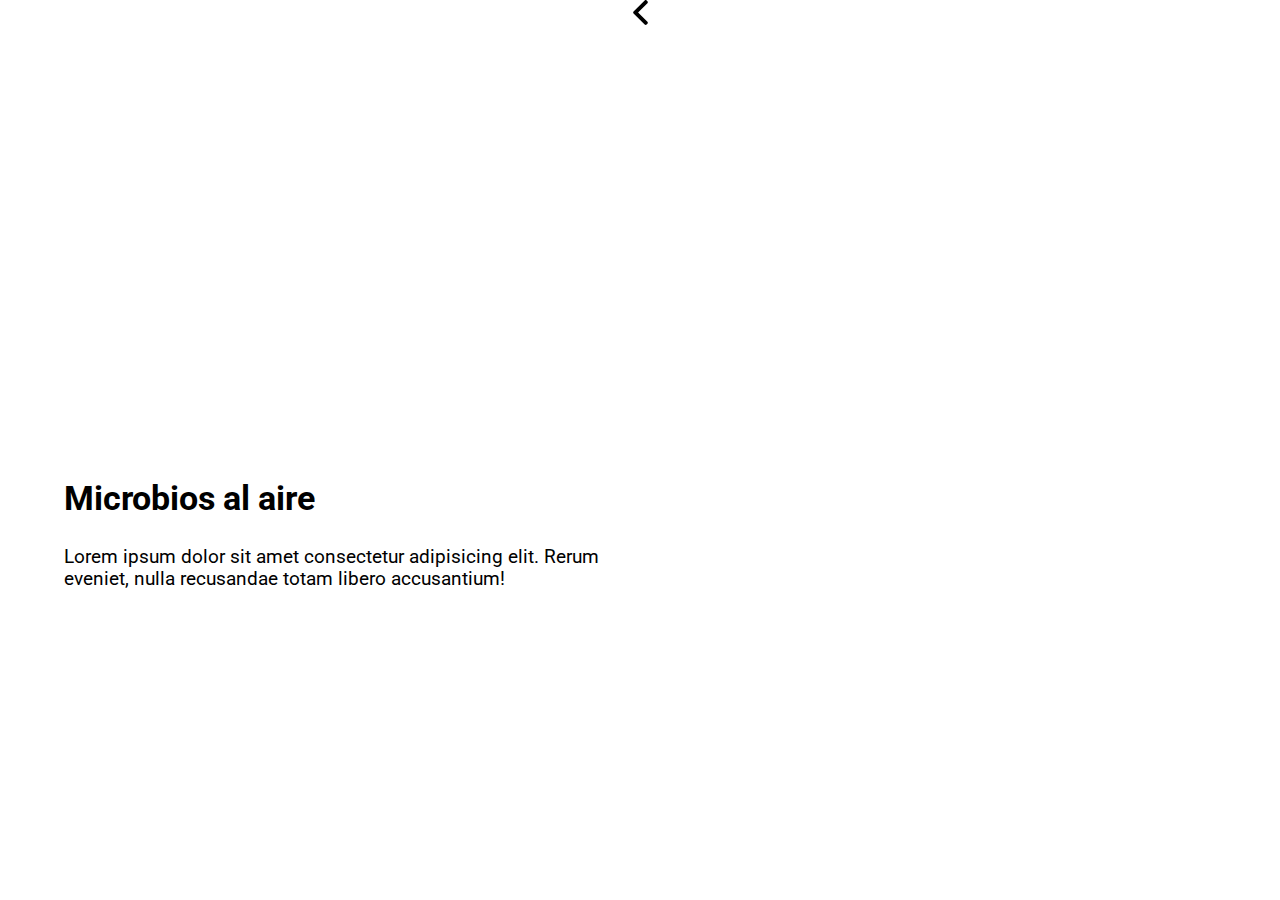
==== proyectos/microbios-al-aire.html @ e3324a1c "Initial commit" ====
<!DOCTYPE html>
<html lang="es-MX">
  <head>
    <meta charset="UTF-8" />
    <meta name="viewport" content="width=device-width, initial-scale=1.0" />
    <title>Shelly Romano | Portafolio</title>
    <link
      href="https://fonts.googleapis.com/css?family=Roboto&display=swap"
      rel="stylesheet"
    />
    <link
      href="https://s3-us-west-2.amazonaws.com/s.cdpn.io/2322424/reset.css"
      rel="stylesheet"
    />
    <link href="../css/style.css" rel="stylesheet" />
  </head>

  <body class="proyecto">
    <header>
      <h2>Microbios al aire</h2>
      <p>
        Lorem ipsum dolor sit amet consectetur adipisicing elit. Rerum eveniet,
        nulla recusandae totam libero accusantium!
      </p>
    </header>
    <svg xmlns="http://www.w3.org/2000/svg" width="25" height="25">
      <path
        d="M 10.092 12.505 L 19.444 3.152 C 19.702 2.896 19.843 2.552 19.843 2.186 C 19.843 1.819 19.702 1.476 19.444 1.219 L 18.625 0.4 C 18.368 0.142 18.024 0 17.658 0 C 17.291 0 16.948 0.142 16.691 0.4 L 5.555 11.535 C 5.297 11.793 5.155 12.138 5.157 12.505 C 5.155 12.873 5.297 13.217 5.555 13.476 L 16.68 24.6 C 16.938 24.858 17.281 25 17.648 25 C 18.014 25 18.357 24.858 18.615 24.6 L 19.434 23.781 C 19.967 23.248 19.967 22.38 19.434 21.847 Z"
        fill="rgb(0,0,0)"
      ></path>
    </svg>
    <div id="proyecto-img" class="proyecto-img">
      <img src="../assets/images/proyectos-uno.jpg" alt="" />
    </div>
  </body>
</html>
---- css/style.css ----
/****************************************
*    Variables
*****************************************/
:root {
  --white: #ffffff;
  --black: #000000;
  --link: #0000ee;
  --hover: #551a8b;
  --font-family: "Roboto", sans-serif;
}

/****************************************
*    Base
*****************************************/
html {
  height: 100%;
}

body {
  color: var(--black);
  background: var(--white);
  font-size: 100%;
  font-size: calc(16px + (19 - 16) * ((100vw - 640px) / (1400 - 640)));
  font-family: var(--font-family);
}

a {
  text-decoration: none;
  color: var(--black);
  cursor: pointer;
  transition: all 0.3s ease-out;
}

a:active,
a:hover {
  color: var(--hover);
  text-decoration: underline;
}

ul {
  padding-left: 0;
}

h2 {
  font-size: 34px;
  font-weight: bold;
}

/****************************************
*    Common
*****************************************/
.container {
  display: grid;
  grid-template-columns: 1fr;
  grid-template-rows: 1fr 1fr max-content;
  height: 100vh;
}

.intro {
  max-width: 1.6em;
  height: 100%;
  margin: 0 auto;
  padding: 1em 0 0;
  font-size: 11em;
  font-weight: bold;
  line-height: 0.8;
  letter-spacing: 0.01em;
  text-transform: uppercase;
  overflow-wrap: break-word;
}

.header {
  margin: 1.2em auto 0;
}

.nombre {
  font-size: 2em;
  font-weight: bolder;
}

.header p {
  font-size: 1.3em;
  line-height: 1.5;
  padding-top: 0.5em;
}

.nav {
  justify-self: center;
}

.nav-icon {
  position: absolute;
  right: 34px;
}

.menu {
  position: relative;
  display: flex;
  justify-content: center;
}

.nav-icon {
  display: none;
}

.menu li {
  padding-left: 1em;
  margin-bottom: 2em;
}

@media screen and (min-width: 40em) {
  .container {
    grid-template-columns: 80px 1fr 1fr 100px;
    grid-template-rows: 100px 1.5fr 1fr;
    grid-column-gap: 1em;
  }

  .intro {
    width: 100%;
    height: max-content;
    grid-column: 2 / 3;
    grid-row: 2 / 3;
    margin: 0 0 0 auto;
    padding: 0;
    align-self: end;
  }

  .header {
    grid-column: 3 / 4;
    grid-row: 2 / 3;
    margin: 0;
    padding: 0;
    align-self: end;
  }

  .nav {
    grid-column: 4 / 5;
    grid-row: 1 / 4;
    margin: 0;
    padding: 0;
  }

  .nav-icon {
    display: block;
    position: absolute;
    top: 5vh;
  }

  .menu {
    display: none;
  }

  .menu.open {
    display: block;
    writing-mode: vertical-lr;
    margin: auto;
    margin-top: 15vh;
  }

  .menu li {
    display: inline-block;
    margin: 0;
    padding: 0;
    padding-bottom: 3em;
  }
}

/****************************************
*    Sobre mi
*****************************************/
.intro-sobre-mi {
  max-width: 70vw;
  height: 100%;
  margin: 0 auto;
  padding: 0.5em 0 0.2em;
  font-size: 10em;
  font-weight: bold;
  line-height: 0.8;
  letter-spacing: 0.01em;
  text-transform: uppercase;
  overflow-wrap: break-word;
}

.sobre-mi {
  max-width: 73vw;
  margin: 0 auto 2em;
}

@media screen and (min-width: 40em) {
  .intro-sobre-mi {
    width: 100%;
    height: max-content;
    grid-column: 2 / 3;
    grid-row: 2 / 3;
    margin: 0 0 0 auto;
    padding: 0;
    font-size: 11em;
    align-self: end;
    max-width: 700px;
    transform: translate(100px, -100px);
  }

  .sobre-mi {
    width: 100%;
    margin: 0;
    padding: 0;
  }
}

/****************************************
*    Proyectos
*****************************************/
.proyectos {
  display: flex;
  flex-direction: column;
  width: 100%;
  max-width: 90vw;
  margin: 10vh auto 0;
}

.intro-proyectos {
  max-width: 2.4em;
  height: 100%;
  font-size: 10em;
  font-weight: bold;
  line-height: 0.8;
  letter-spacing: 0.01em;
  text-transform: uppercase;
  overflow-wrap: break-word;
}

.proyectos-container {
  display: block;
  width: max-content;
  margin: 2em auto;
}

.proyectos .nav .menu {
  margin-top: 2em;
  height: max-content;
}

@media screen and (min-width: 40em) {
  .proyectos {
    display: flex;
    flex-direction: row;
    width: 100%;
    max-width: 90vw;
    margin: 18vh auto 0;
  }

  .proyectos > *:nth-child(-n + 2) {
    flex: 1;
  }

  .proyectos > *:first-child {
    margin: 0 0 0 auto;
  }

  .proyectos > *:nth-child(2) {
    margin: 0 auto 0 0;
  }

  .proyectos .nav .menu {
    max-width: 30px;
    margin: 0;
    padding: 0;
    transform: translateX(16px);
    margin-top: -1em;
  }

  .intro-proyectos {
    max-width: 2.4em;
    height: 100%;
    font-size: 10em;
    font-weight: bold;
    line-height: 0.8;
    letter-spacing: 0.01em;
    text-transform: uppercase;
    overflow-wrap: break-word;
  }

  .proyectos-container {
    display: grid;
    grid-template-columns: repeat(auto-fit, minmax(150px, 1fr));
    max-width: 480px;
    max-height: 480px;
  }
}

/****************************************
*    Proyecto
*****************************************/
.proyecto {
  display: flex;
  flex-direction: column-reverse;
  height: 100%;
  width: 90vw;
  margin: 0 auto;
}

.proyecto header {
  height: auto;
  margin: 0;
}

.proyecto #proyecto-img {
  margin: 0;
}

.arrow-left {
  position: absolute;
  top: 0;
}

@media screen and (min-width: 40em) {
  .proyecto {
    display: grid;
    grid-template-columns: 1fr max-content 1fr;
    height: 100%;
    width: 90vw;
    margin: 0 auto;
  }

  .proyecto header {
    align-self: end;
    height: 50%;
    grid-column: 1 / 2;
  }

  .proyecto #proyecto-img {
    align-self: center;
    justify-self: center;
    grid-column: 3 / 4;
  }

  .arrow-left {
    grid-column: 2 / 3;
    align-self: center;
    height: 100%;
  }
}

/****************************************
*    Contacto
*****************************************/
.intro-contacto {
  max-width: 2.4em;
  height: 100%;
  margin: 0 auto;
  padding: 0.5em 0 0.2em;
  font-size: 11em;
  font-weight: bold;
  line-height: 0.8;
  letter-spacing: 0.01em;
  text-transform: uppercase;
  overflow-wrap: break-word;
}

.contacto {
  max-width: 73vw;
  margin: 0 auto 2em;
}

.contacto a {
  display: block;
}

@media screen and (min-width: 40em) {
  .intro-contacto {
    width: 100%;
    height: max-content;
    grid-column: 2 / 3;
    grid-row: 2 / 3;
    margin: 0 0 0 auto;
    padding: 0;
    align-self: end;
  }

  .contacto {
    width: 100%;
    margin: 0;
    padding: 0;
  }
}
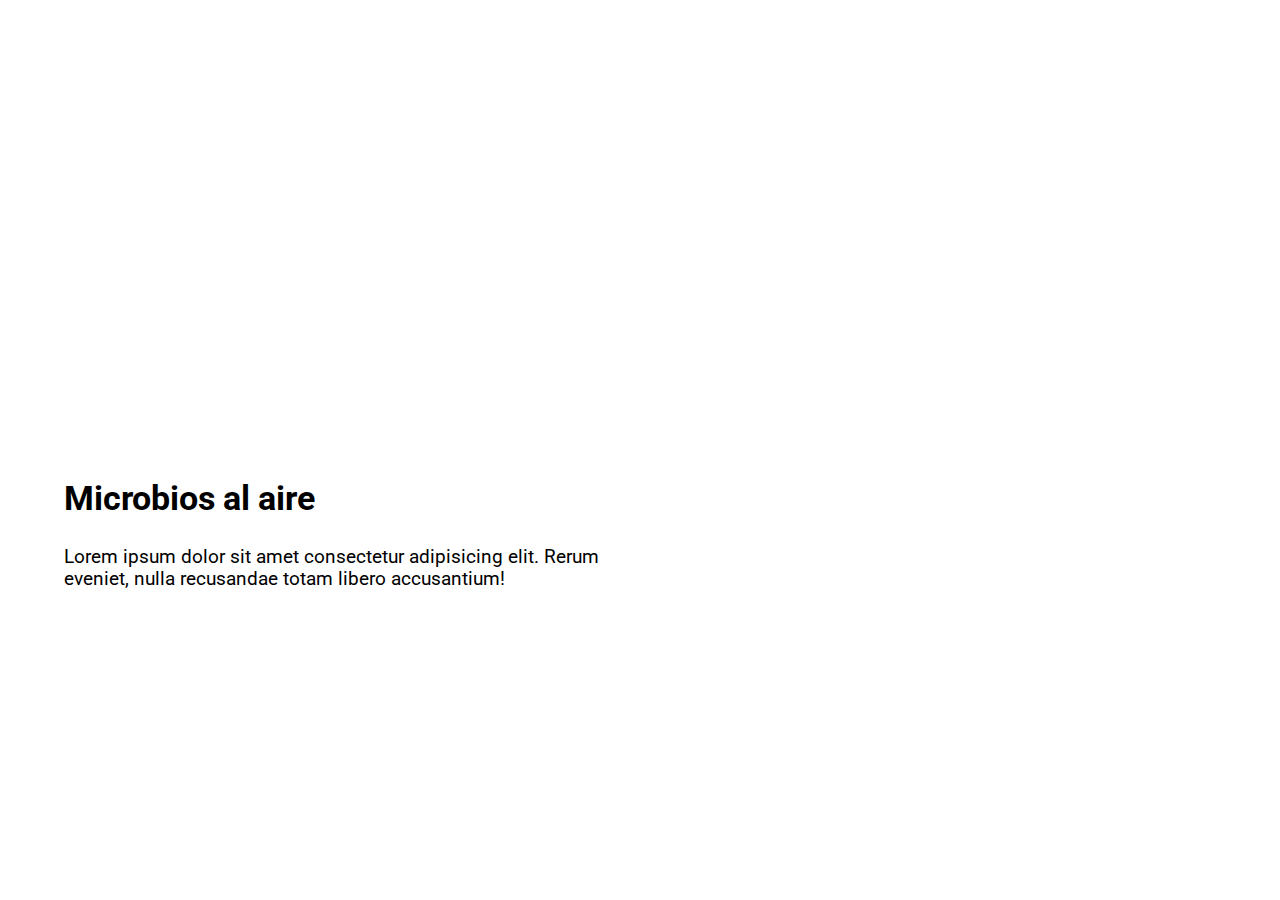
==== commit fcf1716d: "5 mayo final" ====
--- a/proyectos/microbios-al-aire.html
+++ b/proyectos/microbios-al-aire.html
@@ -23,14 +23,12 @@
         nulla recusandae totam libero accusantium!
       </p>
     </header>
-    <svg xmlns="http://www.w3.org/2000/svg" width="25" height="25">
-      <path
-        d="M 10.092 12.505 L 19.444 3.152 C 19.702 2.896 19.843 2.552 19.843 2.186 C 19.843 1.819 19.702 1.476 19.444 1.219 L 18.625 0.4 C 18.368 0.142 18.024 0 17.658 0 C 17.291 0 16.948 0.142 16.691 0.4 L 5.555 11.535 C 5.297 11.793 5.155 12.138 5.157 12.505 C 5.155 12.873 5.297 13.217 5.555 13.476 L 16.68 24.6 C 16.938 24.858 17.281 25 17.648 25 C 18.014 25 18.357 24.858 18.615 24.6 L 19.434 23.781 C 19.967 23.248 19.967 22.38 19.434 21.847 Z"
-        fill="rgb(0,0,0)"
-      ></path>
-    </svg>
+
     <div id="proyecto-img" class="proyecto-img">
-      <img src="../assets/images/proyectos-uno.jpg" alt="" />
+      <img
+        src="https://res.cloudinary.com/dcrnbn0dd/image/upload/v1591378127/microbios-grande_n3wmte.jpg"
+        alt=""
+      />
     </div>
   </body>
 </html>
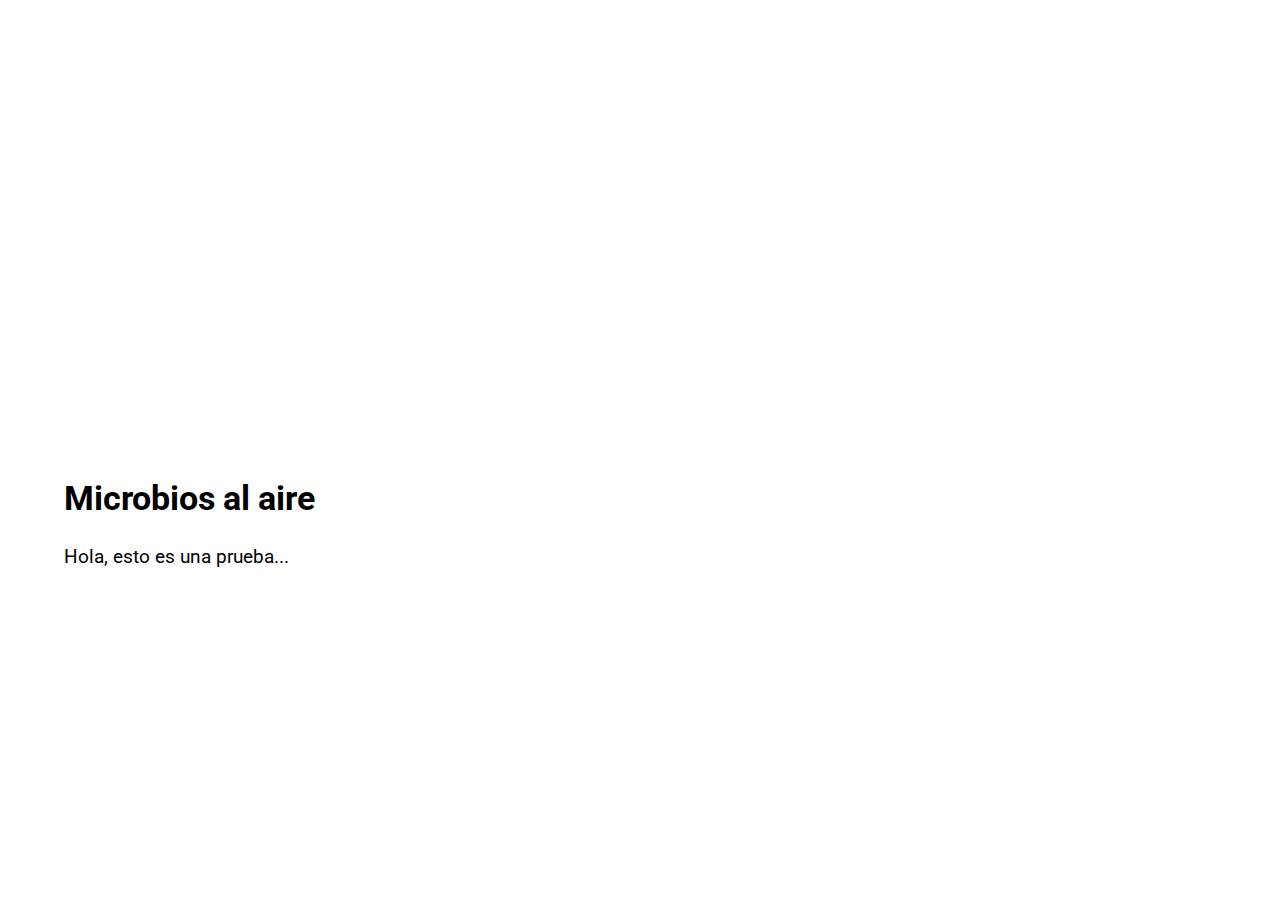
==== commit fae2547f: "prueba" ====
--- a/proyectos/microbios-al-aire.html
+++ b/proyectos/microbios-al-aire.html
@@ -19,8 +19,7 @@
     <header>
       <h2>Microbios al aire</h2>
       <p>
-        Lorem ipsum dolor sit amet consectetur adipisicing elit. Rerum eveniet,
-        nulla recusandae totam libero accusantium!
+        Hola, esto es una prueba...
       </p>
     </header>
 
